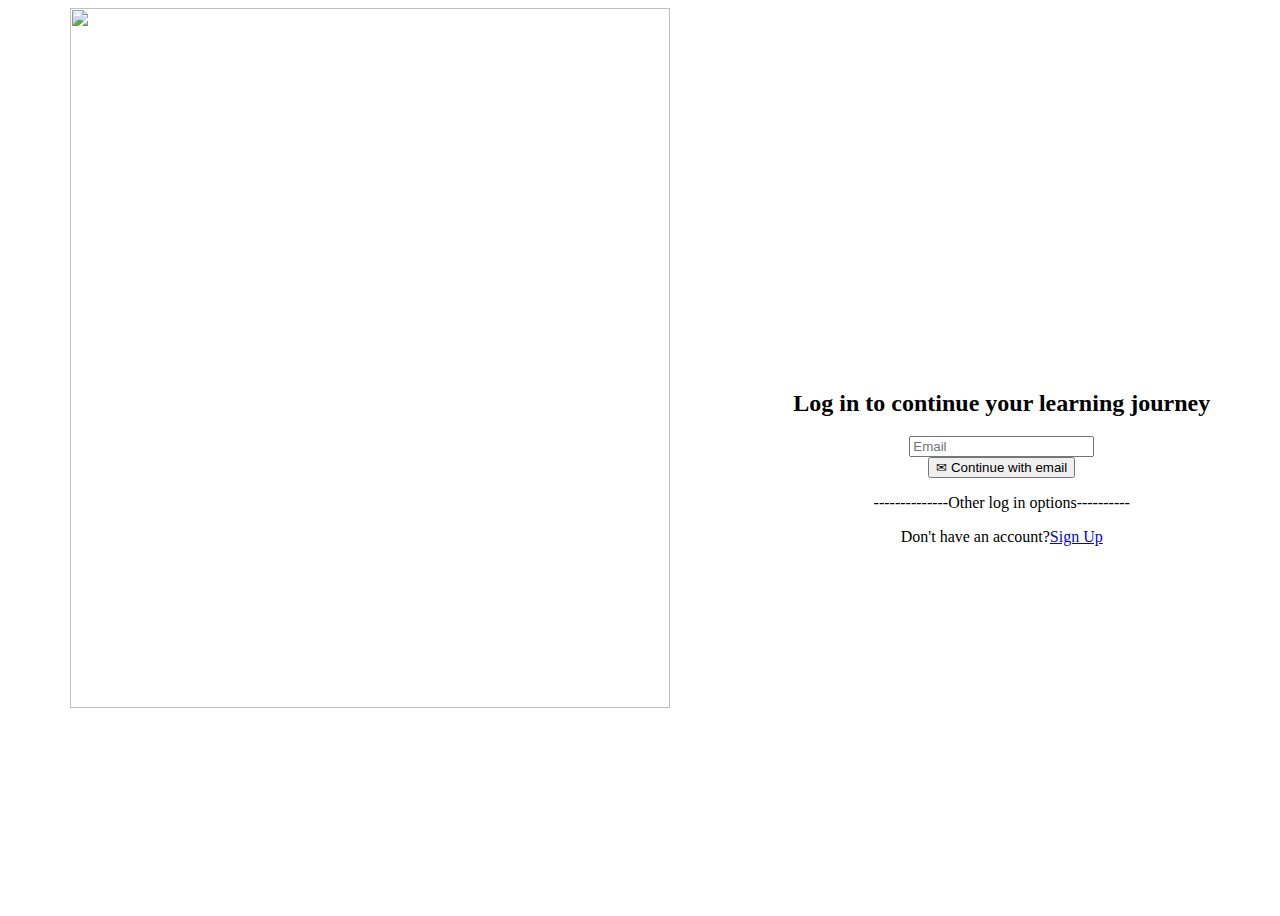
==== login/login.html @ fdfb1139 "Header" ====
<!DOCTYPE html>
<html lang="en">
<head>
    <meta charset="UTF-8">
    <meta name="viewport" content="width=device-width, initial-scale=1.0">
    <title>Document</title>
    <style>
        img{
            height:700px;
            width:600px;
        }
        .main-container{
            height: 100vh;
            display: flex;
            flex-direction: row;
            justify-content: space-around;
        }
        .login-img{
            order: 1;
        }
        .formData{
            order: 2;
            display: flex;
            flex-direction: column;
            justify-content: center;
            align-items: center;
        }
    </style>
</head>
<body>
    <div class="main-container   ">
    <div class="login-img">
    <img src="https://frontends.udemycdn.com/components/auth/desktop-illustration-step-2-x2.webp" alt="">
    </div>
    <div class="formData">
       <h2>Log in to continue your learning journey</h2>
       <input type="email" pattern="[A-Za-z0-9]@[gmail|yahoo|outlook].[com|in]" placeholder="Email" required>
       <button>✉ Continue with email</button>
       <p>--------------Other log in options----------</p>
       <div>
       <div></div>
       <div></div>
       <div></div>
    <div>Don't have an account?<a href="SignUp">Sign Up</a></div>
    <div><a href="Log in with your organization"></a></div>
    </div>
    </div>
</body>
</html>
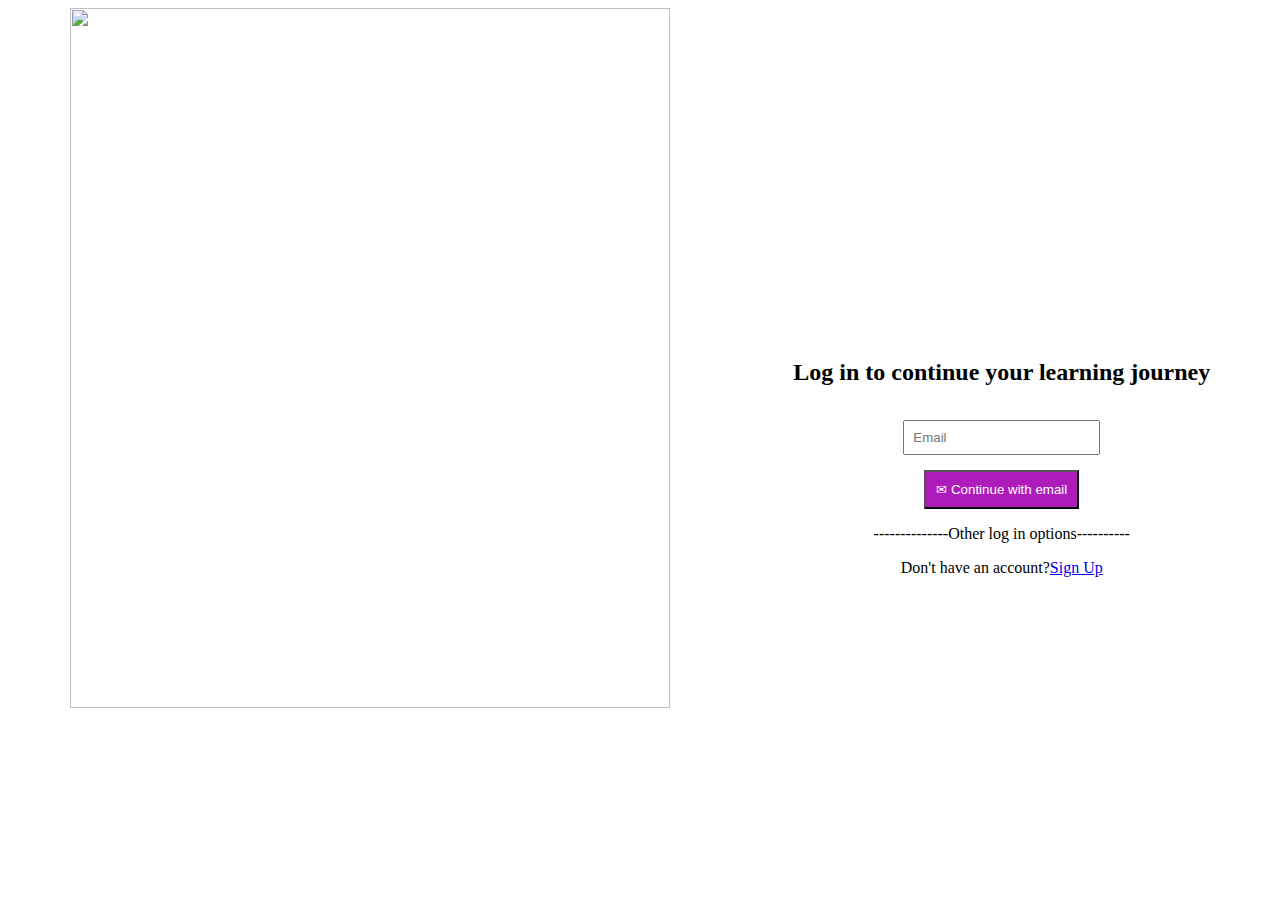
==== commit 9a6810f4: "Project-Edumey" ====
--- a/login/login.html
+++ b/login/login.html
@@ -25,10 +25,19 @@
             justify-content: center;
             align-items: center;
         }
+        input{
+            margin: 15px;
+            padding: 8px;
+        }
+        button{
+            background-color: rgb(173, 28, 187);
+            color: #fff;
+            padding: 10px;
+        }
     </style>
 </head>
 <body>
-    <div class="main-container   ">
+    <div class="main-container">
     <div class="login-img">
     <img src="https://frontends.udemycdn.com/components/auth/desktop-illustration-step-2-x2.webp" alt="">
     </div>
@@ -37,10 +46,6 @@
        <input type="email" pattern="[A-Za-z0-9]@[gmail|yahoo|outlook].[com|in]" placeholder="Email" required>
        <button>✉ Continue with email</button>
        <p>--------------Other log in options----------</p>
-       <div>
-       <div></div>
-       <div></div>
-       <div></div>
     <div>Don't have an account?<a href="SignUp">Sign Up</a></div>
     <div><a href="Log in with your organization"></a></div>
     </div>
